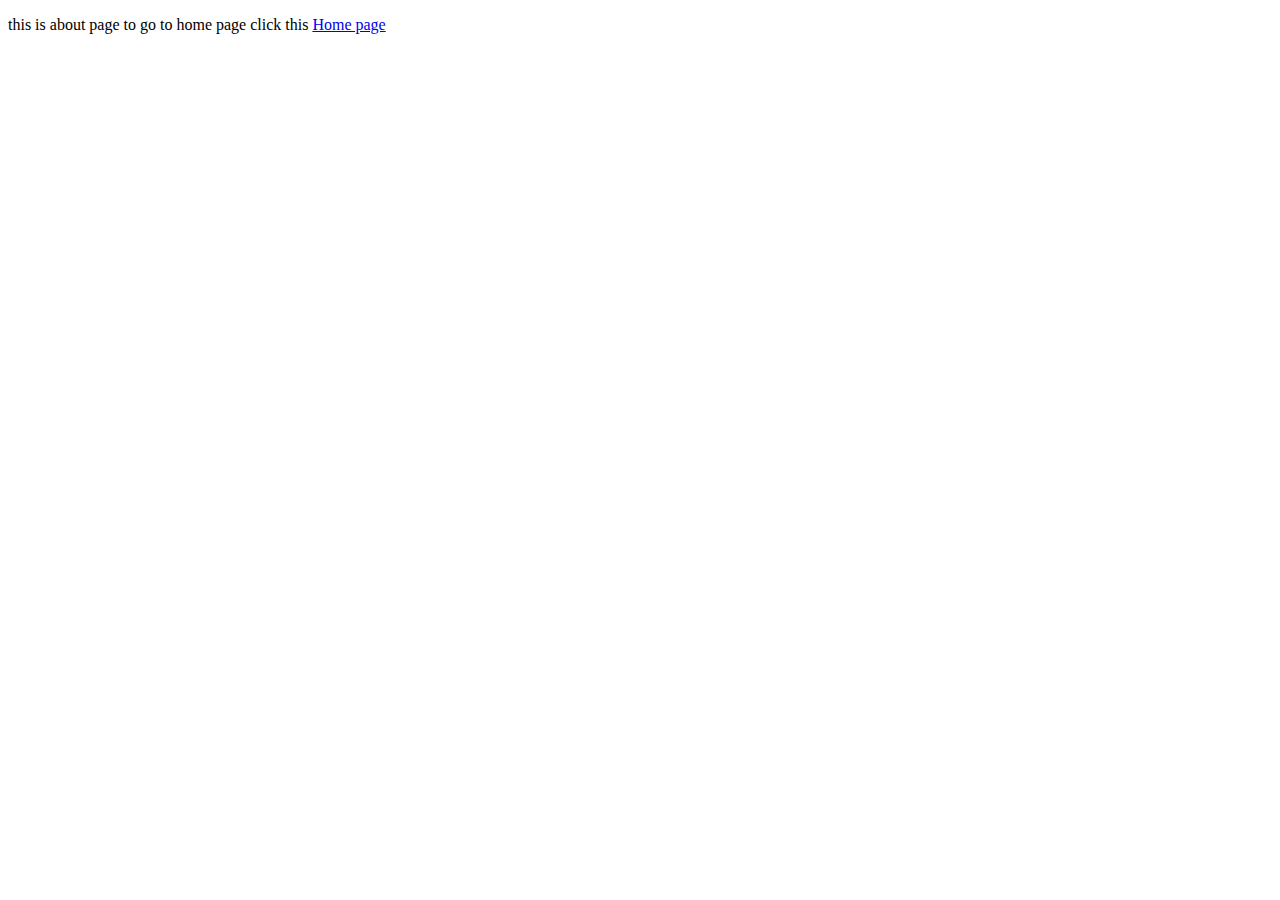
==== about.html @ d8dd5ceb "Add files via upload" ====
<!DOCTYPE html>
<html lang="en">
<head>
    <meta charset="UTF-8">
    <meta name="viewport" content="width=device-width, initial-scale=1.0">
    <title>Document</title>
</head>
<body>
    <p>
        this is about page to go to home page click this <a href="firstprog.html">Home page</a>
    </p>


</body>
</html>
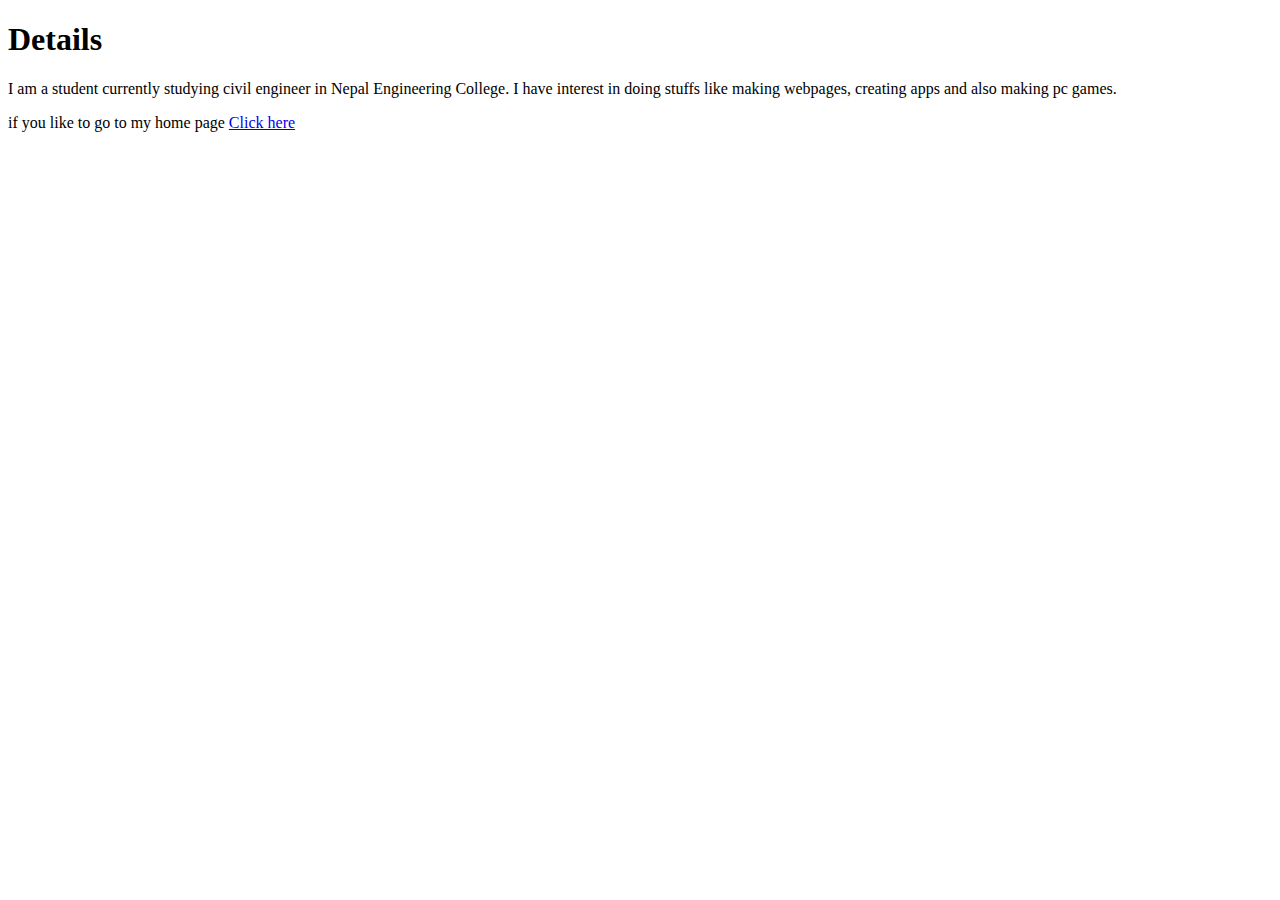
==== commit 34417f12: "Add files via upload" ====
--- a/about.html
+++ b/about.html
@@ -1,15 +1,23 @@
 <!DOCTYPE html>
 <html lang="en">
+
 <head>
     <meta charset="UTF-8">
     <meta name="viewport" content="width=device-width, initial-scale=1.0">
     <title>Document</title>
 </head>
+
 <body>
+    <h1>Details</h1>
     <p>
-        this is about page to go to home page click this <a href="firstprog.html">Home page</a>
+        I am a student currently studying civil engineer in Nepal Engineering College. I have interest in doing stuffs
+        like making webpages, creating apps and also making pc games.
     </p>
 
+    <p>
+        if you like to go to my home page <a href="index.html">Click here</a>
+    </p>
 
 </body>
+
 </html>